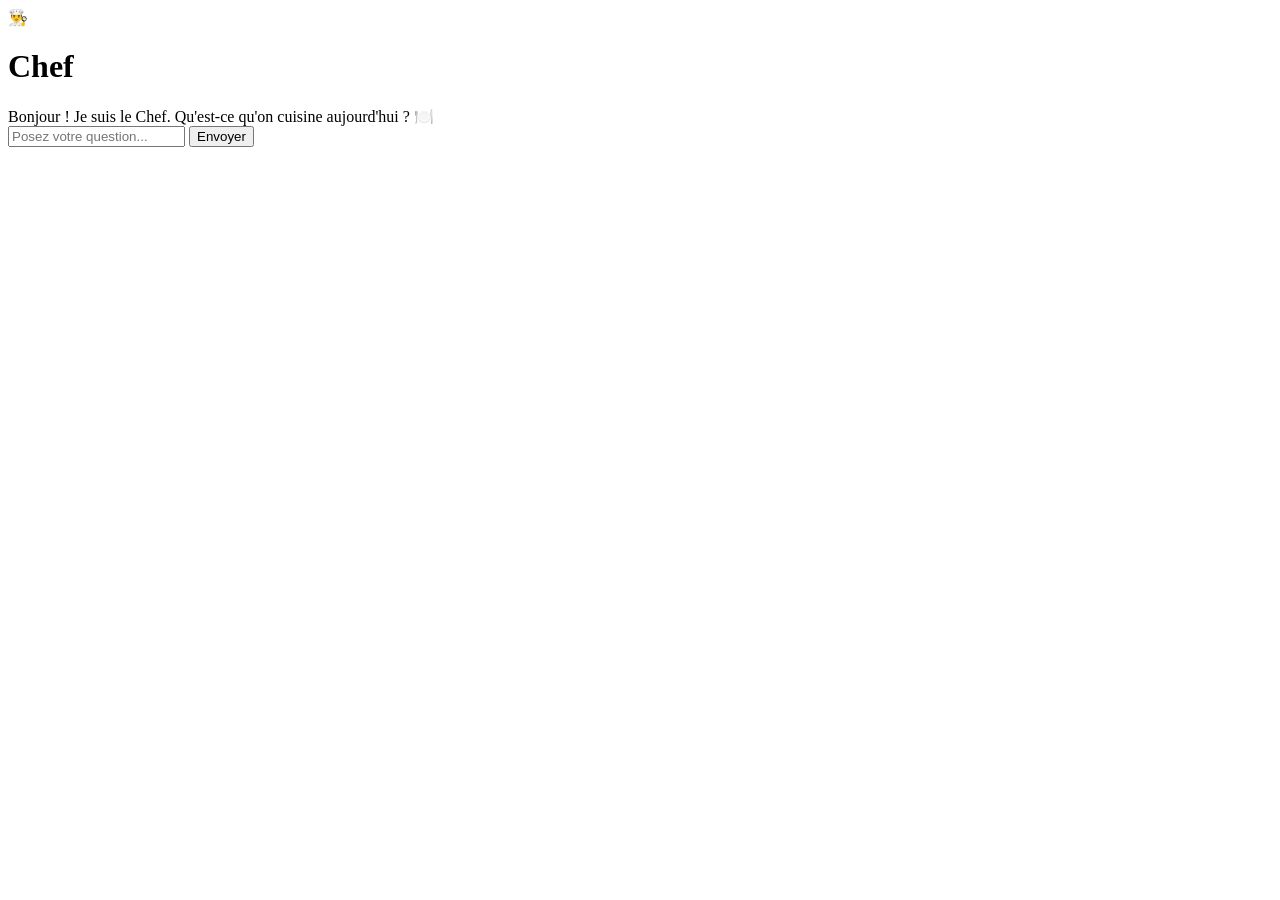
==== templates/index.html @ aaccf366 "Update index.html" ====
<!DOCTYPE html>
<html lang="fr">
<head>
  <meta charset="UTF-8">
  <title>Chef — Chatbot Cuisine</title>
  <link rel="stylesheet" href="mini_projetCSS.css">
</head>
<body>
  <div class="chat-wrap">
    <div class="header">
      <span>👨‍🍳</span>
      <h1>Chef</h1>
    </div>
    <div class="messages" id="msgs">
      <div class="bubble bot">Bonjour ! Je suis le Chef. Qu'est-ce qu'on cuisine aujourd'hui ? 🍽️</div>
    </div>
    <div class="input-area">
      <input id="inp" type="text" placeholder="Posez votre question..." onkeydown="if(event.key==='Enter') send()"/>
      <button onclick="send()">Envoyer</button>
    </div>
  </div>

  <script>
    const msgs = document.getElementById('msgs');
    const inp = document.getElementById('inp');

    function getLocalResponse(rawText) {
      const text = rawText.toLowerCase();
      const safetyKeywords = ["brûlé", "trop salé", "coupé", "cru"];

      if (safetyKeywords.some(function (keyword) { return text.includes(keyword); })) {
        if (text.includes("salé")) return "Astuce : Ajoute une pomme de terre crue ou un peu de jus de citron pour compenser le sel.";
        if (text.includes("brûlé")) return "Si le fond a attaché, ne gratte pas ! Change de casserole et ajoute une pincée de bicarbonate.";
        return "Fais attention en cuisinant ! Pour les coupures ou brûlures graves, passe sous l'eau froide.";
      }

      if (text.includes("oeuf") || text.includes("œuf")) {
        return "Avec des œufs, tu peux faire : une omelette aux fines herbes, des œufs brouillés crémeux ou un shakshuka rapide.";
      }

      if (text.includes("pâtes") || text.includes("pasta")) {
        return "Pour les pâtes : tente une sauce Carbonara, un pesto maison ou Aglio e Olio.";
      }

      if (text.includes("poulet")) {
        return "Idée poulet : Un curry au lait de coco, un poulet rôti au thym, ou des émincés sautés au soja.";
      }

      if (text.includes("dessert") || text.includes("sucre")) {
        return "Envie de sucré ? Tu peux improviser un fondant au chocolat, des pommes au four ou des pancakes express.";
      }

      if (text.includes("rapide") || text.includes("pressé")) {
        return "Recette express (10 min) : Un 'One Pot Pasta' ou une salade de pois chiches au thon.";
      }

      return "Je peux te donner des idées de recettes ou des astuces de cuisine. Dis-moi ce que tu as dans ton frigo !";
    }

    function addBubble(text, role) {
      const div = document.createElement('div');
      div.className = 'bubble ' + role;
      div.textContent = text;
      msgs.appendChild(div);
      msgs.scrollTop = msgs.scrollHeight;
      return div;
    }

    function send() {
      const text = inp.value.trim();
      if (!text) return;

      addBubble(text, 'user');
      inp.value = '';

      const response = getLocalResponse(text);
      
      setTimeout(function() {
        addBubble(response, 'bot');
      }, 400);
    }
  </script>
</body>
</html>
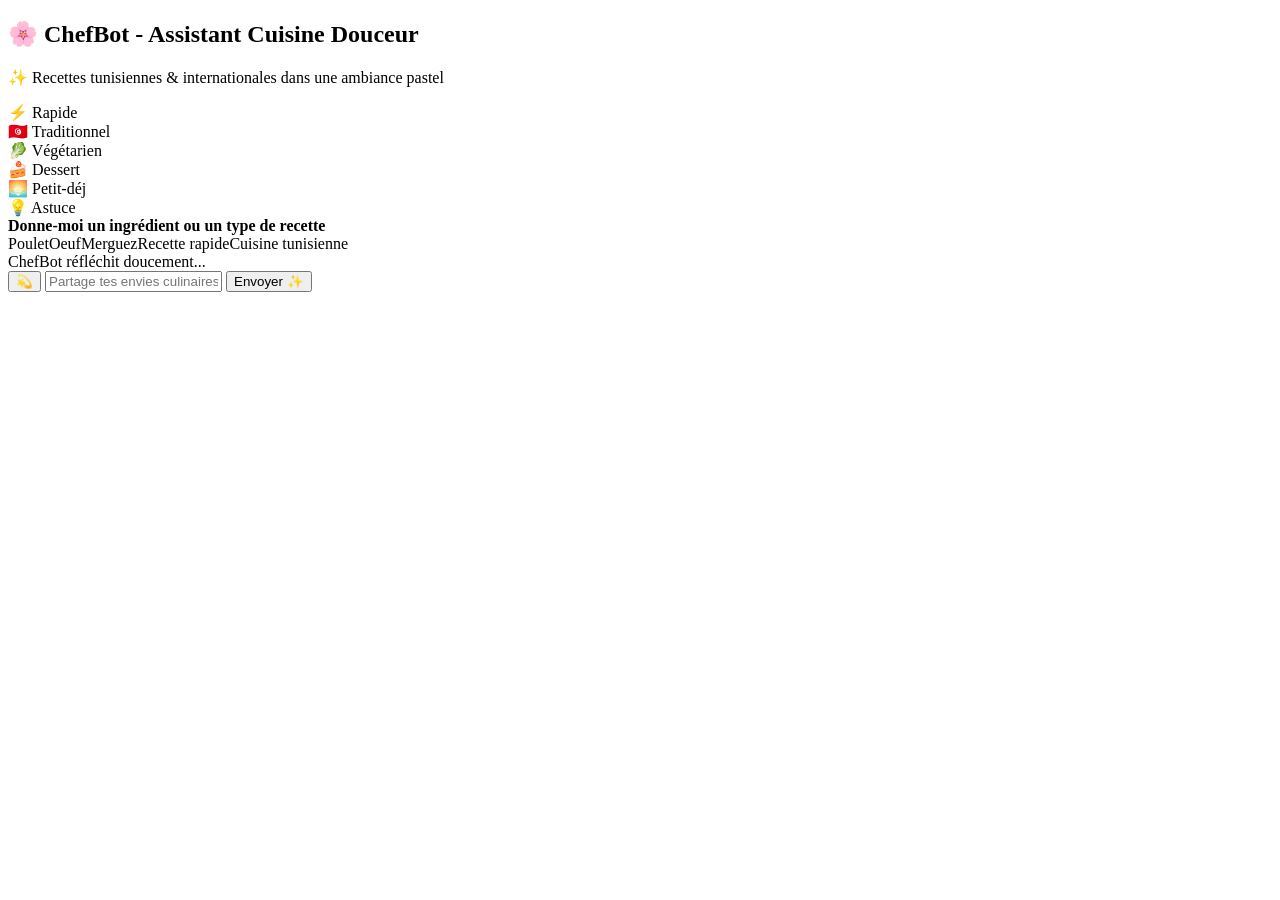
==== commit b9ee47fa: "Redesign chatbot UI and improve user interaction Revamped the chatbot interface with a new header an" ====
--- a/templates/index.html
+++ b/templates/index.html
@@ -6,79 +6,221 @@
   <link rel="stylesheet" href="mini_projetCSS.css">
 </head>
 <body>
-  <div class="chat-wrap">
-    <div class="header">
-      <span>👨‍🍳</span>
-      <h1>Chef</h1>
+  <div id="app-container">
+        <div id="header">
+            <h2>🌸 ChefBot - Assistant Cuisine Douceur</h2>
+            <p>✨ Recettes tunisiennes & internationales dans une ambiance pastel</p>
+        </div>
+        
+        <div id="features-bar">
+            <div class="feature-tag" onclick="quickSearch('recette rapide')">
+                ⚡ Rapide
+            </div>
+            <div class="feature-tag" onclick="quickSearch('tunisien traditionnel')">
+                🇹🇳 Traditionnel
+            </div>
+            <div class="feature-tag" onclick="quickSearch('végétarien')">
+                🥬 Végétarien
+            </div>
+            <div class="feature-tag" onclick="quickSearch('dessert sucré')">
+                🍰 Dessert
+            </div>
+            <div class="feature-tag" onclick="quickSearch('petit déjeuner')">
+                🌅 Petit-déj
+            </div>
+            <div class="feature-tag" onclick="quickSearch('astuce cuisine')">
+                💡 Astuce
+            </div>
+        </div>
+        
+        <div id="chat-area">
+            <div id="msgs"></div>
+            <div class="typing-indicator" id="typing">ChefBot réfléchit doucement...</div>
+        </div>
+        
+        <div id="input-area">
+            <button class="btn btn-secondary" onclick="showSuggestions()" title="Suggestions">
+                💫
+            </button>
+            <input type="text" id="inp" placeholder="Partage tes envies culinaires..." 
+                   onkeypress="if(event.key==='Enter') send()">
+            <button class="btn btn-primary" onclick="send()">
+                Envoyer ✨
+            </button>
+        </div>
     </div>
-    <div class="messages" id="msgs">
-      <div class="bubble bot">Bonjour ! Je suis le Chef. Qu'est-ce qu'on cuisine aujourd'hui ? 🍽️</div>
-    </div>
-    <div class="input-area">
-      <input id="inp" type="text" placeholder="Posez votre question..." onkeydown="if(event.key==='Enter') send()"/>
-      <button onclick="send()">Envoyer</button>
-    </div>
-  </div>
-
-  <script>
-    const msgs = document.getElementById('msgs');
-    const inp = document.getElementById('inp');
-
-    function getLocalResponse(rawText) {
-      const text = rawText.toLowerCase();
-      const safetyKeywords = ["brûlé", "trop salé", "coupé", "cru"];
-
-      if (safetyKeywords.some(function (keyword) { return text.includes(keyword); })) {
-        if (text.includes("salé")) return "Astuce : Ajoute une pomme de terre crue ou un peu de jus de citron pour compenser le sel.";
-        if (text.includes("brûlé")) return "Si le fond a attaché, ne gratte pas ! Change de casserole et ajoute une pincée de bicarbonate.";
-        return "Fais attention en cuisinant ! Pour les coupures ou brûlures graves, passe sous l'eau froide.";
-      }
-
-      if (text.includes("oeuf") || text.includes("œuf")) {
-        return "Avec des œufs, tu peux faire : une omelette aux fines herbes, des œufs brouillés crémeux ou un shakshuka rapide.";
-      }
-
-      if (text.includes("pâtes") || text.includes("pasta")) {
-        return "Pour les pâtes : tente une sauce Carbonara, un pesto maison ou Aglio e Olio.";
-      }
-
-      if (text.includes("poulet")) {
-        return "Idée poulet : Un curry au lait de coco, un poulet rôti au thym, ou des émincés sautés au soja.";
-      }
-
-      if (text.includes("dessert") || text.includes("sucre")) {
-        return "Envie de sucré ? Tu peux improviser un fondant au chocolat, des pommes au four ou des pancakes express.";
-      }
-
-      if (text.includes("rapide") || text.includes("pressé")) {
-        return "Recette express (10 min) : Un 'One Pot Pasta' ou une salade de pois chiches au thon.";
-      }
-
-      return "Je peux te donner des idées de recettes ou des astuces de cuisine. Dis-moi ce que tu as dans ton frigo !";
-    }
-
-    function addBubble(text, role) {
-      const div = document.createElement('div');
-      div.className = 'bubble ' + role;
-      div.textContent = text;
-      msgs.appendChild(div);
-      msgs.scrollTop = msgs.scrollHeight;
-      return div;
-    }
-
-    function send() {
-      const text = inp.value.trim();
-      if (!text) return;
-
-      addBubble(text, 'user');
-      inp.value = '';
-
-      const response = getLocalResponse(text);
-      
-      setTimeout(function() {
-        addBubble(response, 'bot');
-      }, 400);
-    }
-  </script>
+
+<script>
+        const msgs = document.getElementById('msgs');
+        const inp = document.getElementById('inp');
+        const typing = document.getElementById('typing');
+
+        const recipes = [
+            {
+                id: 1, name: "Couscous Tunisien Royal", difficulty: "difficile", time: 120,
+                ingredients: ["semoule", "agneau", "pois chiches", "tomates", "oignons", "harissa", "épices"],
+                steps: [
+                    "Prépare la semoule à la vapeur (3 fois)",
+                    "Fais revenir l'agneau avec oignons et épices",
+                    "Ajoute tomates, concentré et pois chiches",
+                    "Laisse mijoter 1h30 à feu doux",
+                    "Sers avec harissa et huile d'olive"
+                ]
+            },
+            {
+                id: 2, name: "Ojja Merguez Express", difficulty: "facile", time: 15,
+                ingredients: ["merguez", "oeufs", "tomates", "poivrons", "ail", "harissa"],
+                steps: [
+                    "Coupe et fais revenir la merguez 3 min",
+                    "Ajoute tomates et poivrons émincés",
+                    "Laisse cuire 8 min à feu moyen",
+                    "Casse les œufs dessus, couvre 4 min",
+                    "Sers avec du pain"
+                ]
+            },
+            {
+                id: 3, name: "Lablabi Réconfortant", difficulty: "facile", time: 20,
+                ingredients: ["pois chiches", "pain rassis", "oeuf", "thon", "harissa", "cumin"],
+                steps: [
+                    "Chauffe les pois chiches avec leur eau",
+                    "Coupe le pain en morceaux dans un bol",
+                    "Verse les pois chiches chauds sur le pain",
+                    "Ajoute œuf poché, thon, câpres",
+                    "Assaisonne harissa, cumin, huile d'olive"
+                ]
+            },
+            {
+                id: 4, name: "Brik à l'œuf", difficulty: "moyen", time: 15,
+                ingredients: ["feuilles de brick", "oeuf", "thon", "câpres", "persil"],
+                steps: [
+                    "Dispose la feuille de brick en losange",
+                    "Mets thon, câpres, persil au centre",
+                    "Casse un œuf par-dessus",
+                    "Plie en triangle",
+                    "Fais frire 2-3 min de chaque côté"
+                ]
+            },
+            {
+                id: 5, name: "Mloukhia Traditionnelle", difficulty: "difficile", time: 240,
+                ingredients: ["poudre de mloukhia", "agneau", "huile d'olive", "ail", "laurier"],
+                steps: [
+                    "Fais revenir l'agneau dans l'huile",
+                    "Dilue la poudre de mloukhia progressivement",
+                    "Ajoute l'eau chaude et les épices",
+                    "Laisse mijoter 3-4h à feu doux",
+                    "Sers avec du pain français"
+                ]
+            },
+            {
+                id: 6, name: "Salade Mechouia", difficulty: "moyen", time: 30,
+                ingredients: ["poivrons", "tomates", "oignons", "thon", "olives", "oeufs"],
+                steps: [
+                    "Grille poivrons et tomates au four 20 min",
+                    "Pèle et écrase à la fourchette",
+                    "Ajoute thon, olives, câpres",
+                    "Assaisonne huile d'olive, citron, cumin",
+                    "Décore avec œufs durs"
+                ]
+            },
+            {
+                id: 7, name: "Kafteji", difficulty: "moyen", time: 30,
+                ingredients: ["courgettes", "poivrons", "pommes de terre", "tomates", "oeufs"],
+                steps: [
+                    "Fais frire chaque légume en dés séparément",
+                    "Égoutte sur papier absorbant",
+                    "Mélange tous les légumes",
+                    "Ajoute tomates fraîches en dés",
+                    "Sers avec œufs durs et citron"
+                ]
+            },
+            {
+                id: 8, name: "Poulet Curry Coco", difficulty: "facile", time: 25,
+                ingredients: ["poulet", "lait de coco", "curry", "oignons", "riz"],
+                steps: [
+                    "Fais revenir poulet et oignons 5 min",
+                    "Ajoute curry",
+                    "Verse le lait de coco, mijote 15 min",
+                    "Sers avec du riz"
+                ]
+            }
+        ];
+
+        function findRecipes(query) {
+            const q = query.toLowerCase();
+            return recipes.filter(r => {
+                return r.ingredients.some(i => q.includes(i)) || 
+                       r.name.toLowerCase().includes(q) ||
+                       r.ingredients.some(i => i.includes(q));
+            });
+        }
+
+        function addBubble(text, role, suggestions = null) {
+            const div = document.createElement('div');
+            div.className = 'bubble ' + role;
+            div.innerHTML = text.replace(/\n/g, '<br>');
+            
+            if (suggestions) {
+                const chipsDiv = document.createElement('div');
+                chipsDiv.className = 'suggestion-chips';
+                suggestions.forEach(sug => {
+                    const chip = document.createElement('span');
+                    chip.className = 'suggestion-chip';
+                    chip.textContent = sug;
+                    chip.onclick = () => { inp.value = sug; send(); };
+                    chipsDiv.appendChild(chip);
+                });
+                div.appendChild(chipsDiv);
+            }
+            
+            msgs.appendChild(div);
+            msgs.scrollTop = msgs.scrollHeight;
+        }
+
+        function formatRecipe(recipe) {
+            let html = `<b style="font-size:1.1em;">${recipe.name}</b><br>`;
+            html += `<span class="difficulty ${recipe.difficulty}">${recipe.difficulty}</span> ⏱️ ${recipe.time} min<br><br>`;
+            html += `<b>Ingrédients :</b><br>${recipe.ingredients.join(', ')}<br><br>`;
+            html += `<b>Préparation :</b><br>`;
+            recipe.steps.forEach((step, i) => { html += `${i+1}. ${step}<br>`; });
+            return html;
+        }
+
+        function send() {
+            const text = inp.value.trim();
+            if (!text) return;
+            
+            addBubble(text, 'user');
+            inp.value = '';
+            
+            typing.classList.add('active');
+            
+            setTimeout(() => {
+                typing.classList.remove('active');
+                
+                const found = findRecipes(text);
+                
+                if (found.length > 0) {
+                    if (found.length === 1) {
+                        addBubble(formatRecipe(found[0]), 'bot', ['Autre recette', 'Recette rapide', 'Cuisine tunisienne']);
+                    } else {
+                        let response = `<b>${found.length} recettes trouvées :</b><br><br>`;
+                        found.forEach((r, i) => {
+                            response += `<b>${i+1}. ${r.name}</b> - ${r.difficulty} - ${r.time} min<br>`;
+                        });
+                        response += '<br>Laquelle veux-tu ?';
+                        addBubble(response, 'bot', found.map(r => r.name));
+                    }
+                } else {
+                    addBubble("Aucune recette trouvée. Essaie avec un ingrédient (poulet, oeuf, thon, merguez...)", 'bot', 
+                        ["Couscous", "Ojja", "Brik", "Lablabi", "Mechouia"]);
+                }
+            }, 500 + Math.random() * 800);
+        }
+
+        window.onload = () => {
+            addBubble("<b>Donne-moi un ingrédient ou un type de recette</b>", 'bot', 
+                ["Poulet", "Oeuf", "Merguez", "Recette rapide", "Cuisine tunisienne"]);
+        };
+</script>
 </body>
-</html>
+</html
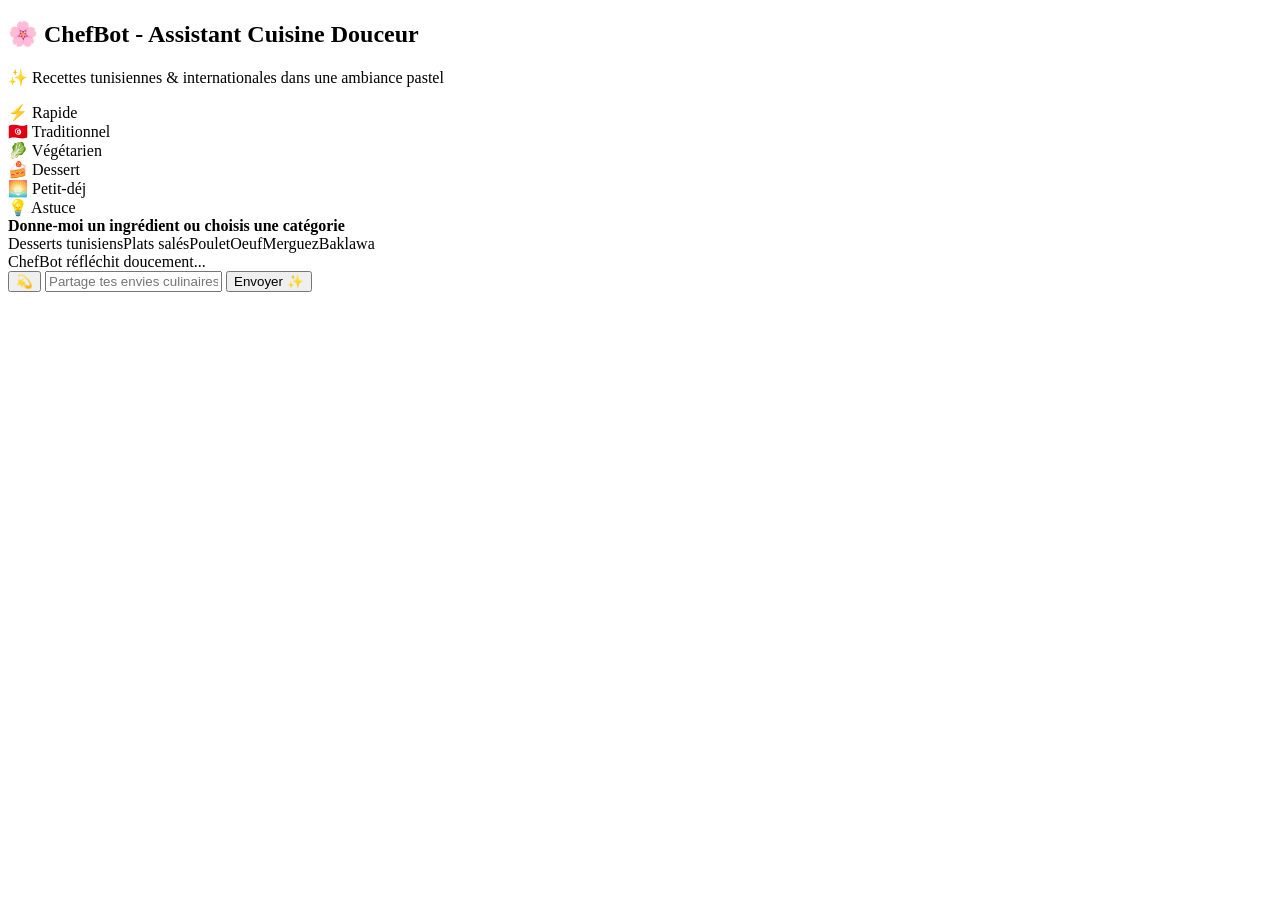
==== commit 9e08b8e0: "Refactor index.html to improve structure and content" ====
--- a/templates/index.html
+++ b/templates/index.html
@@ -6,7 +6,7 @@
   <link rel="stylesheet" href="mini_projetCSS.css">
 </head>
 <body>
-  <div id="app-container">
+    <div id="app-container">
         <div id="header">
             <h2>🌸 ChefBot - Assistant Cuisine Douceur</h2>
             <p>✨ Recettes tunisiennes & internationales dans une ambiance pastel</p>
@@ -51,13 +51,14 @@
     </div>
 
 <script>
-        const msgs = document.getElementById('msgs');
+         const msgs = document.getElementById('msgs');
         const inp = document.getElementById('inp');
         const typing = document.getElementById('typing');
 
         const recipes = [
-            {
-                id: 1, name: "Couscous Tunisien Royal", difficulty: "difficile", time: 120,
+            // PLATS PRINCIPAUX
+            {
+                id: 1, name: "Couscous Tunisien Royal", category: "plat", difficulty: "difficile", time: 120,
                 ingredients: ["semoule", "agneau", "pois chiches", "tomates", "oignons", "harissa", "épices"],
                 steps: [
                     "Prépare la semoule à la vapeur (3 fois)",
@@ -68,7 +69,7 @@
                 ]
             },
             {
-                id: 2, name: "Ojja Merguez Express", difficulty: "facile", time: 15,
+                id: 2, name: "Ojja Merguez Express", category: "plat", difficulty: "facile", time: 15,
                 ingredients: ["merguez", "oeufs", "tomates", "poivrons", "ail", "harissa"],
                 steps: [
                     "Coupe et fais revenir la merguez 3 min",
@@ -79,7 +80,7 @@
                 ]
             },
             {
-                id: 3, name: "Lablabi Réconfortant", difficulty: "facile", time: 20,
+                id: 3, name: "Lablabi Réconfortant", category: "plat", difficulty: "facile", time: 20,
                 ingredients: ["pois chiches", "pain rassis", "oeuf", "thon", "harissa", "cumin"],
                 steps: [
                     "Chauffe les pois chiches avec leur eau",
@@ -90,7 +91,7 @@
                 ]
             },
             {
-                id: 4, name: "Brik à l'œuf", difficulty: "moyen", time: 15,
+                id: 4, name: "Brik à l'œuf", category: "plat", difficulty: "moyen", time: 15,
                 ingredients: ["feuilles de brick", "oeuf", "thon", "câpres", "persil"],
                 steps: [
                     "Dispose la feuille de brick en losange",
@@ -101,7 +102,7 @@
                 ]
             },
             {
-                id: 5, name: "Mloukhia Traditionnelle", difficulty: "difficile", time: 240,
+                id: 5, name: "Mloukhia Traditionnelle", category: "plat", difficulty: "difficile", time: 240,
                 ingredients: ["poudre de mloukhia", "agneau", "huile d'olive", "ail", "laurier"],
                 steps: [
                     "Fais revenir l'agneau dans l'huile",
@@ -112,7 +113,7 @@
                 ]
             },
             {
-                id: 6, name: "Salade Mechouia", difficulty: "moyen", time: 30,
+                id: 6, name: "Salade Mechouia", category: "plat", difficulty: "moyen", time: 30,
                 ingredients: ["poivrons", "tomates", "oignons", "thon", "olives", "oeufs"],
                 steps: [
                     "Grille poivrons et tomates au four 20 min",
@@ -123,7 +124,7 @@
                 ]
             },
             {
-                id: 7, name: "Kafteji", difficulty: "moyen", time: 30,
+                id: 7, name: "Kafteji", category: "plat", difficulty: "moyen", time: 30,
                 ingredients: ["courgettes", "poivrons", "pommes de terre", "tomates", "oeufs"],
                 steps: [
                     "Fais frire chaque légume en dés séparément",
@@ -134,7 +135,7 @@
                 ]
             },
             {
-                id: 8, name: "Poulet Curry Coco", difficulty: "facile", time: 25,
+                id: 8, name: "Poulet Curry Coco", category: "plat", difficulty: "facile", time: 25,
                 ingredients: ["poulet", "lait de coco", "curry", "oignons", "riz"],
                 steps: [
                     "Fais revenir poulet et oignons 5 min",
@@ -142,11 +143,87 @@
                     "Verse le lait de coco, mijote 15 min",
                     "Sers avec du riz"
                 ]
+            },
+            // DESSERTS
+            {
+                id: 9, name: "Baklawa Tunisienne", category: "dessert", difficulty: "difficile", time: 90,
+                ingredients: ["feuilles de brick", "amandes", "noisettes", "sucre", "beurre", "miel", "eau de fleur d'oranger"],
+                steps: [
+                    "Mixer amandes et noisettes avec sucre",
+                    "Beurrer chaque feuille et superposer 5 couches",
+                    "Couper en losanges",
+                    "Déposer la farce au centre",
+                    "Enfourner 30 min à 180°C, verser le miel chaud"
+                ]
+            },
+            {
+                id: 10, name: "Makroud aux Dattes", category: "dessert", difficulty: "moyen", time: 60,
+                ingredients: ["semoule", "dattes", "beurre", "huile", "miel", "cannelle", "eau de fleur d'oranger"],
+                steps: [
+                    "Mélanger semoule et beurre fondu",
+                    "Former une pâte avec eau de fleur d'oranger",
+                    "Fourrer avec pâte de dattes à la cannelle",
+                    "Couper en losanges et frire",
+                    "Tremper dans le miel chaud"
+                ]
+            },
+            {
+                id: 11, name: "Zriga (Crème Tunisienne)", category: "dessert", difficulty: "facile", time: 15,
+                ingredients: ["lait", "maïzena", "sucre", "eau de fleur d'oranger", "pistaches"],
+                steps: [
+                    "Mélanger lait, maïzena et sucre",
+                    "Chauffer en remuant jusqu'à épaississement",
+                    "Ajouter l'eau de fleur d'oranger",
+                    "Verser dans des ramequins",
+                    "Décorer avec pistaches concassées"
+                ]
+            },
+            {
+                id: 12, name: "Assida Beida", category: "dessert", difficulty: "facile", time: 20,
+                ingredients: ["farine", "beurre", "sucre", "lait", "eau de rose"],
+                steps: [
+                    "Faire fondre le beurre",
+                    "Ajouter la farine, remuer 10 min",
+                    "Incorporer le lait progressivement",
+                    "Sucrer et parfumer à l'eau de rose",
+                    "Servir tiède avec des fruits secs"
+                ]
+            },
+            {
+                id: 13, name: "Gâteau au Yaourt Facile", category: "dessert", difficulty: "facile", time: 35,
+                ingredients: ["yaourt", "farine", "sucre", "oeufs", "huile", "levure"],
+                steps: [
+                    "Mélanger yaourt, sucre, œufs et huile",
+                    "Ajouter farine et levure",
+                    "Verser dans un moule beurré",
+                    "Cuire 25 min à 180°C"
+                ]
+            },
+            {
+                id: 14, name: "Crêpes Mille Trous (Baghrir)", category: "dessert", difficulty: "moyen", time: 30,
+                ingredients: ["semoule fine", "farine", "levure boulangère", "sel", "miel", "beurre"],
+                steps: [
+                    "Mixer semoule, farine, levure et eau",
+                    "Laisser reposer 30 min",
+                    "Cuire sur une face seulement",
+                    "Servir avec miel et beurre fondu"
+                ]
             }
         ];
 
         function findRecipes(query) {
             const q = query.toLowerCase();
+            
+            // Chercher par catégorie
+            if (q.includes('dessert') || q.includes('gâteau') || q.includes('sucré') || q.includes('pâtisserie')) {
+                return recipes.filter(r => r.category === 'dessert');
+            }
+            
+            if (q.includes('plat') || q.includes('salé') || q.includes('cuisine')) {
+                return recipes.filter(r => r.category === 'plat');
+            }
+            
+            // Chercher par ingrédient ou nom
             return recipes.filter(r => {
                 return r.ingredients.some(i => q.includes(i)) || 
                        r.name.toLowerCase().includes(q) ||
@@ -177,7 +254,8 @@
         }
 
         function formatRecipe(recipe) {
-            let html = `<b style="font-size:1.1em;">${recipe.name}</b><br>`;
+            let html = `<b style="font-size:1.1em;">${recipe.name}</b>`;
+            html += `<span class="category">${recipe.category === 'dessert' ? '🍰 Dessert' : '🍽️ Plat'}</span><br>`;
             html += `<span class="difficulty ${recipe.difficulty}">${recipe.difficulty}</span> ⏱️ ${recipe.time} min<br><br>`;
             html += `<b>Ingrédients :</b><br>${recipe.ingredients.join(', ')}<br><br>`;
             html += `<b>Préparation :</b><br>`;
@@ -201,26 +279,37 @@
                 
                 if (found.length > 0) {
                     if (found.length === 1) {
-                        addBubble(formatRecipe(found[0]), 'bot', ['Autre recette', 'Recette rapide', 'Cuisine tunisienne']);
-                    } else {
+                        addBubble(formatRecipe(found[0]), 'bot', ['Autre recette', 'Recette rapide', 'Desserts tunisiens', 'Plats salés']);
+                    } else if (found.length <= 4) {
                         let response = `<b>${found.length} recettes trouvées :</b><br><br>`;
                         found.forEach((r, i) => {
-                            response += `<b>${i+1}. ${r.name}</b> - ${r.difficulty} - ${r.time} min<br>`;
+                            response += `<b>${i+1}. ${r.name}</b>`;
+                            response += r.category === 'dessert' ? ' 🍰' : ' 🍽️';
+                            response += ` - ${r.difficulty} - ${r.time} min<br>`;
                         });
                         response += '<br>Laquelle veux-tu ?';
                         addBubble(response, 'bot', found.map(r => r.name));
+                    } else {
+                        let response = `<b>${found.length} recettes trouvées :</b><br><br>`;
+                        found.slice(0, 6).forEach((r, i) => {
+                            response += `<b>${i+1}. ${r.name}</b>`;
+                            response += r.category === 'dessert' ? ' 🍰' : ' 🍽️';
+                            response += ` - ${r.difficulty} - ${r.time} min<br>`;
+                        });
+                        response += `<br>...et ${found.length - 6} autres. Précise ta recherche !`;
+                        addBubble(response, 'bot', ['Desserts', 'Plats', 'Recette rapide', 'Recette facile']);
                     }
                 } else {
-                    addBubble("Aucune recette trouvée. Essaie avec un ingrédient (poulet, oeuf, thon, merguez...)", 'bot', 
-                        ["Couscous", "Ojja", "Brik", "Lablabi", "Mechouia"]);
+                    addBubble("Aucune recette trouvée. Essaie : poulet, oeuf, dessert, dattes, amandes...", 'bot', 
+                        ["Desserts", "Baklawa", "Makroud", "Zriga", "Plats tunisiens"]);
                 }
             }, 500 + Math.random() * 800);
         }
 
         window.onload = () => {
-            addBubble("<b>Donne-moi un ingrédient ou un type de recette</b>", 'bot', 
-                ["Poulet", "Oeuf", "Merguez", "Recette rapide", "Cuisine tunisienne"]);
+            addBubble("<b>Donne-moi un ingrédient ou choisis une catégorie</b>", 'bot', 
+                ["Desserts tunisiens", "Plats salés", "Poulet", "Oeuf", "Merguez", "Baklawa"]);
         };
 </script>
 </body>
-</html
+</html>
